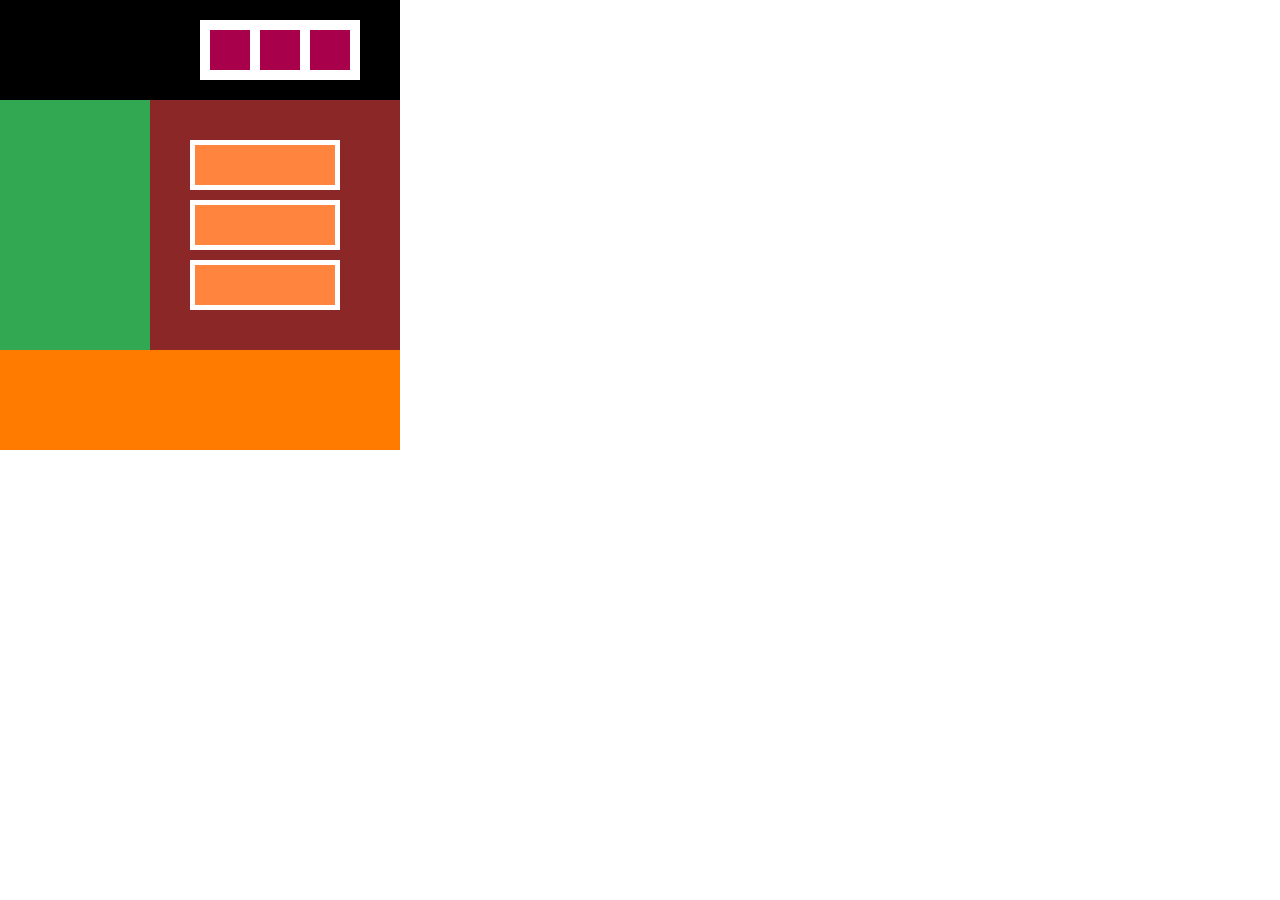
==== 1/index.html @ 81451126 "課題提出" ====
<!DOCTYPE html>
<html lang="ja">
<head>
    <meta charset="UTF-8">
    <meta http-equiv="X-UA-Compatible" content="IE=edge">
    <meta name="viewport" content="width=device-width, initial-scale=1.0">
    <link rel="stylesheet" href="css/reset.css">
    <link rel="stylesheet" href="css/style.css">
    <title>Document</title>
</head>
<body>

    <!-- header start -->
    <div class="header">
        <nav class="nav">
            <ul class="nav__list">
                <li class="nav__list--item"></li>
                <li class="nav__list--item"></li>
                <li class="nav__list--item"></li>
            </ul>
        </nav>
    </div>

    <!-- main start -->
    <div class="main">
        <div class="main__left"></div>
        <div class="main__right">
            <ul class="main__right--list">

                <li class="main__right--item">
                    <div class="item--box"></div>
                </li>

                <li class="main__right--item">
                    <div class="item--box"></div>
                </li>

                <li class="main__right--item">
                    <div class="item--box"></div>
                </li>
            </ul>
        </div>
    </div>

    <!-- footer start -->
    <div class="footer"></div>
</body>
</html>
---- 1/css/style.css ----
body{
    width: 400px;
    height: 450px;
}

/* header start */
.header{
    position: relative;
    height: 100px;
    background-color: #000;
}

.nav{
    position: absolute;
    top: 50%;
    left: 70%;
    transform: translate(-50%,-50%);
    width: 160px;
    height: 60px;
    background-color: #fff;
}

.nav__list{
    display: flex;
}

.nav__list--item{
    width: 40px;
    height: 40px;
    background-color: #a9004b;
    margin: 10px 0px 10px 10px;
}

/* header finish */

/* main start */
.main{
    display: flex;
    height: 250px;
}

.main__left{
    width: 150px;
    background-color: #32a852;
}

.main__right{
    width: 250px;
    background-color: #8c2727;
}

.main__right--list{
    margin-left: 40px;
    margin-top: 40px;
}

.main__right--item{
    position: relative;
    margin-bottom: 10px;
    width: 150px;
    height: 50px;
    background-color: #fff;
}
.main__right--item:last-child{
    margin-bottom: 0;
}

.item--box{
    position: absolute;
    top: 50%;
    left: 50%;
    transform: translate(-50%,-50%);
    width: 140px;
    height: 40px;
    background-color: #ff853f;
}
/* main finish */

/* footer start */
.footer{
    height: 100px;
    background-color: #ff7b00;
}

/* footer start */

/* responsive start */

@media screen and (max-width: 480px) {
    body{
        width: 200px;
    }

/* header start */
    .header{
        height: 200px;
    }

    .nav{
        width: 60px;
        height: 160px;
        top: 50%;
        left: 50%;
        transform: translate(-50%,-50%);
    }


    .nav__list{
        display: block;
    }
    /* header finish */

    /* main start */
    .main{
        display: block;
    }
    .main__left{
        height: 100px;
        width: 100%;
    }
    .main__right{
        position: relative;
        width: 100%;
        height: 200px;
    }
    .main__right--list{
        position: absolute;
        top: 50%;
        left: 50%;
        transform: translate(-50%,-50%);
        margin: 0;
    }
    .main__right--item{
    }
    .item--box{
    }

    /* main finish */

    /* footer start */
    .footer{
        margin-top: 50px;
        width: 100%;
    }
}
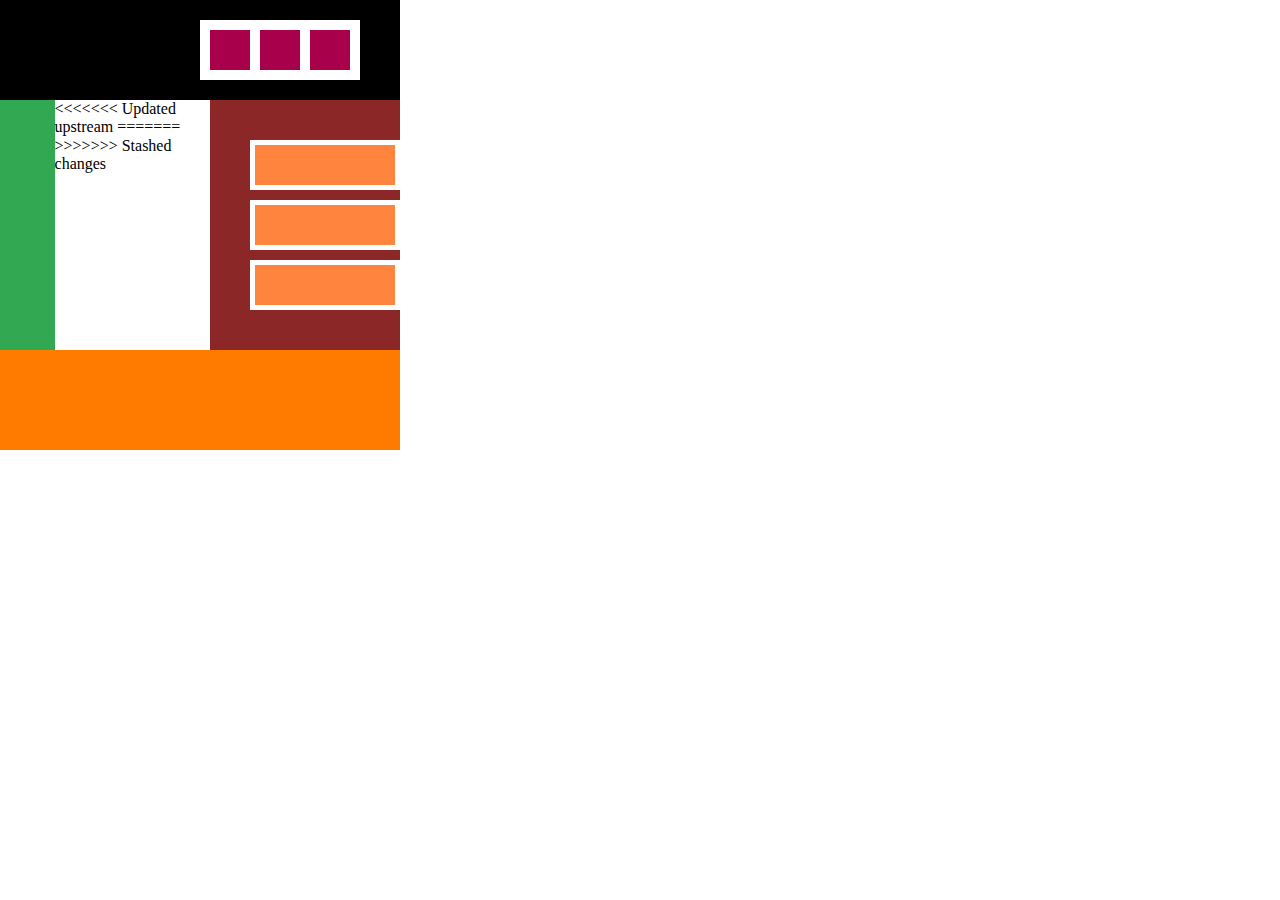
==== commit 46de2773: "Update index.html" ====
--- a/1/index.html
+++ b/1/index.html
@@ -24,6 +24,10 @@
     <!-- main start -->
     <div class="main">
         <div class="main__left"></div>
+<<<<<<< Updated upstream
+=======
+        
+>>>>>>> Stashed changes
         <div class="main__right">
             <ul class="main__right--list">
 
